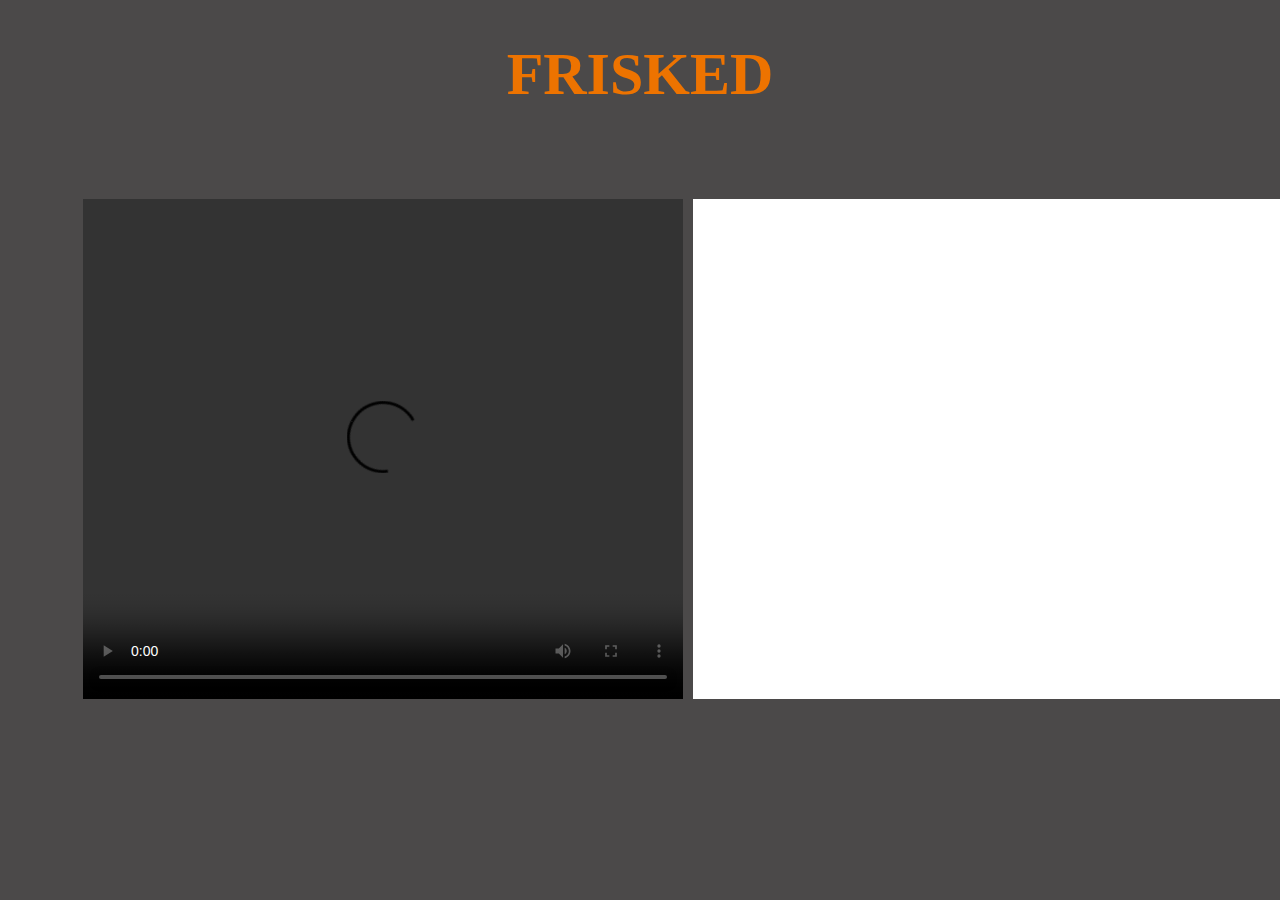
==== index.html @ 4ef71ab6 "reinstall" ====
<!DOCTYPE html>
<html>

<head>

	<title>RobinReidWeek3</title>
	<meta http-equiv="Content Type" content="text/html; charset=UTF-8"/> 
	
		<link rel="stylesheet" href="css/stylesheet.css" type= "text/css"charset="utf-8"/>
		<script src="http://popcornjs.org/code/dist/popcorn-complete.min.js"></script>
		<script src="http://cloud.github.com/downloads/processing-js/processing-js/processing-1.3.6.js"></script>
		
   
   		 <script>
   		 
    		  document.addEventListener( "DOMContentLoaded", function () {

       
         		var pop = Popcorn("#julian1");
           		
         
           	pop.webpage({
         	
         
         	start: 48,
         	end: 75,
         	src: "http://itp.nyu.edu/~rnr217/FRISKED_DOC/webcam.html",
         	target: "witnessdiv"
         	
         	
         	});

         	pop.webpage({
         	id:"webpages-a",
         	start: 56,
         	end:66,
         	src: "http://itp.nyu.edu/~rnr217/sinatra/talk?callnumber=19178733128",
         	target:"calldiv"
         	
         	});


			pop.play();

			}, false);
</script> 
</head>

<body>

<h1>FRISKED</h1>

<div id="movieplayer">

	 <video id="julian1" controls>
	   	<source src="http://itp.nyu.edu/~rnr217/HTML5/Week3/video/julian1.mp4"></source>
	   	<source src="http://itp.nyu.edu/~rnr217/HTML5/Week3/video/julian1.webm"></source>

   	 </video>
   	 </div>
   

<div id="calldiv" class="display_none"></div>
<div id="witnessdiv"></div>

	

<!--

<div id="male">
	<img src="images/docpics2.jpg" width="450" height="285"/>

	<p>"Injustice anywhere is a threat to justice everywhere"</p>
-->

	
	
</div>

	 <script type="text/javascript" src="js/script9.js"></script>

</body>

</html>
---- css/stylesheet.css ----
@font-face{

font-family: UrbanSketch;
src:('fonts/urban.ttf');

}

h1 {
font-family:'UrbanSketch';
text-align: center;
color: #ED7300;
font-size:60px;
}


body{

background-color: rgb(75,73,73);

}


.display_none{

display: none;

}

#movieplayer{
position: absolute; 
width: 600px;
height: 700px;
/* background-color:black;  */
/* border-radius: 10px 10px 10px 10px; */

}



video{

position: absolute;
width: 600px;
height: 500px;
margin-left: 75px;
margin-top: 50px;
}

#witnessdiv{

position: absolute;
width:600px;
height: 500px;
margin-left: 685px;
margin-top: 50px;
background-color: white;



}
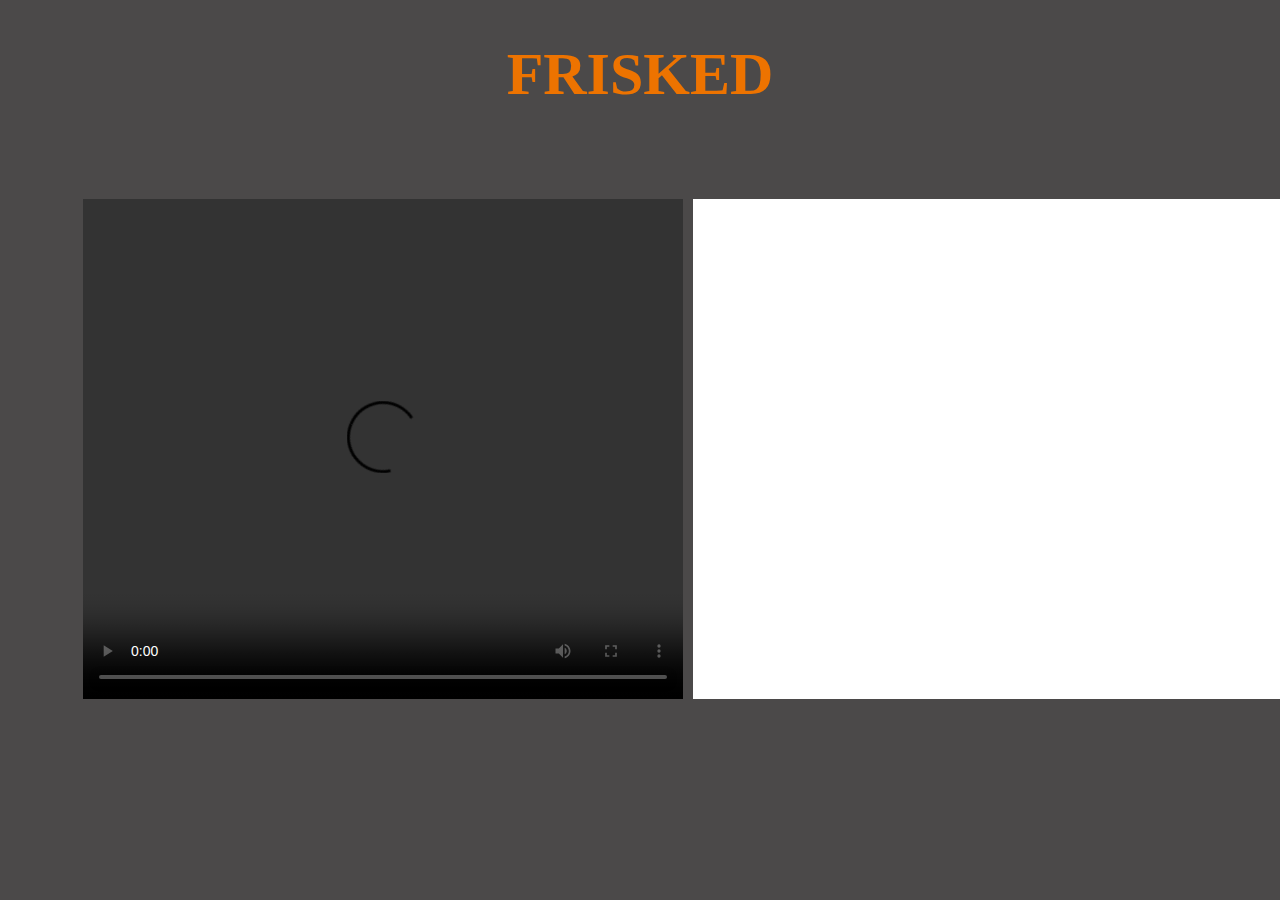
==== commit cb307b5e: "first commit" ====
--- a/index.html
+++ b/index.html
@@ -63,7 +63,14 @@
 <div id="calldiv" class="display_none"></div>
 <div id="witnessdiv"></div>
 
-	
+
+
+
+
+      
+      
+      
+      	
 
 <!--
 
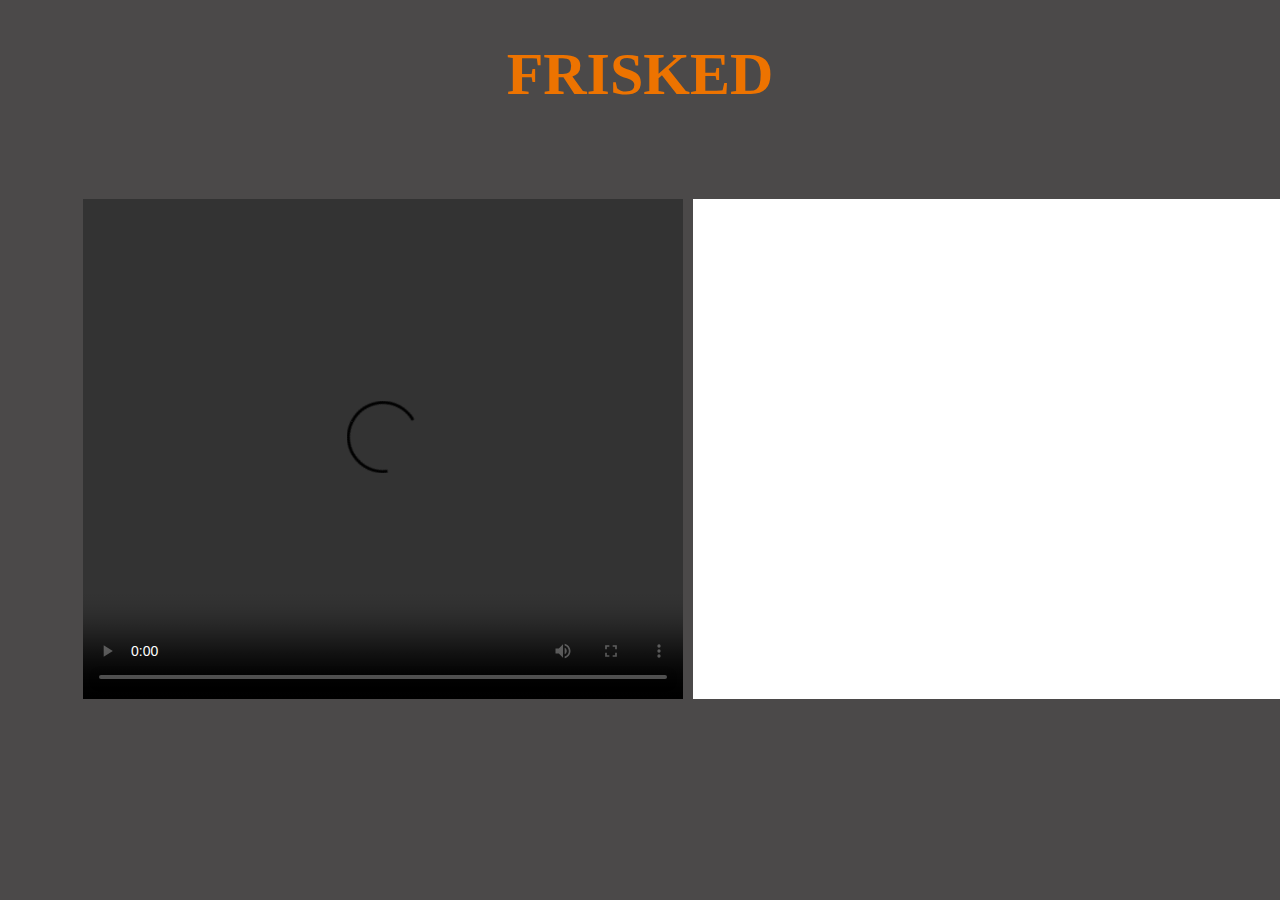
==== commit 44a6f838: "testing" ====
--- a/index.html
+++ b/index.html
@@ -62,13 +62,6 @@
 
 <div id="calldiv" class="display_none"></div>
 <div id="witnessdiv"></div>
-
-
-
-
-
-      
-      
       
       	
 
